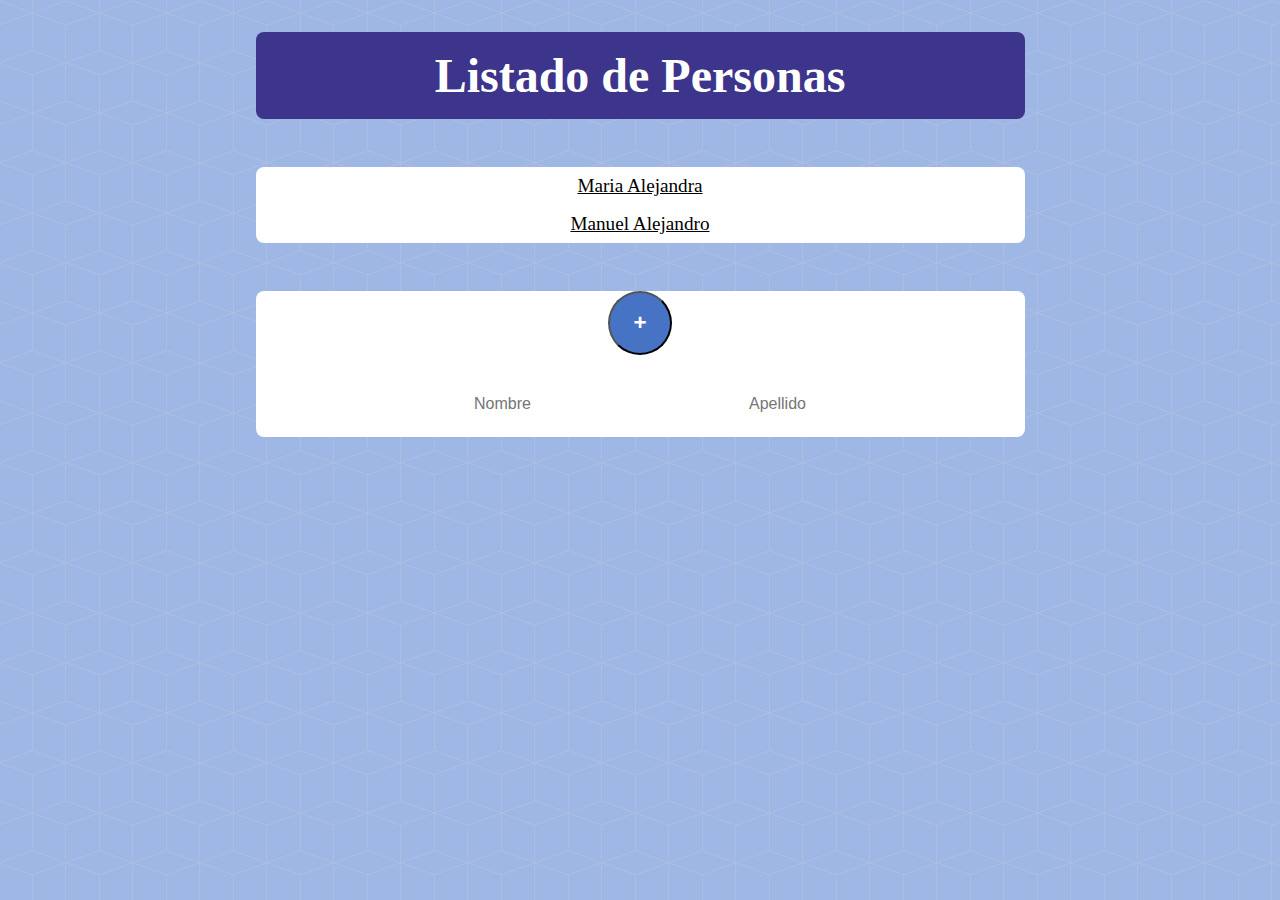
==== 13-Aplicaciones/Listado-Personas/index.html @ 4e23393d "projecto lisatdo de personas" ====
<!DOCTYPE html>
<html lang="en">
  <head>
    <meta charset="UTF-8" />
    <meta http-equiv="X-UA-Compatible" content="IE=edge" />
    <meta name="viewport" content="width=device-width, initial-scale=1.0" />
    <title>Listado de Personas</title>
    <link rel="stylesheet" href="./css/style.css" />
  </head>
  <body>
    <header class="header">
      <h1>Listado de Personas</h1>
    </header>
    <section class="main">
      <article class="personas">
        <ul>
          <li>Maria Alejandra</li>
          <li>Manuel Alejandro</li>
        </ul>
      </article>
      <article class="creador">
        <button onclick="crear()">+</button>
        <input
          type="text"
          name="nombre"
          id="nombre"
          class="inputs"
          placeholder="Nombre"
        />
        <input
          type="text"
          name="apellido"
          id="apellido"
          placeholder="Apellido"
          class="inputs"
        />
      </article>
    </section>
    <script src="./script/script.js"></script>
  </body>
</html>
---- 13-Aplicaciones/Listado-Personas/css/style.css ----
* {
  box-sizing: border-box;
  margin: 0;
  padding: 0;
}

ul {
  list-style: none;
}

h1,
h2,
h3,
h4 {
  font-size: 1rem;
}

button {
  display: block;
}

body {
  background-image: url(../fondo.png);
  background-color: #9eb7e5;
  width: 80vw;
  max-width: 769px;
  min-width: 452px;
  margin: 2rem auto;
}

/**Header*/
.header {
  text-align: center;
  margin-bottom: 3rem;
}

.header h1 {
  font-size: 3rem;
  padding: 1rem;
  color: white;
  background: #3d348b;
  border-radius: 0.5rem;
}

/**Article Personas*/
.personas {
  border-radius: 0.5rem;
  background-color: white;
  text-align: center;
  margin-bottom: 3rem;
}

.personas li {
  padding: 0.5rem;
  font-size: 1.2rem;
  text-decoration: underline;
}

/**Article Creador*/
.creador {
  background-color: white;
  border-radius: 0.5rem;
  background-color: white;
  text-align: center;
}

.inputs {
  border: none;
  text-align: center;
  border-radius: 0.5rem;
  margin: 0.5rem 1rem;
  padding: 1rem;
  font-size: 1rem;
}

.creador button {
  width: 4rem;
  height: 4rem;
  margin: 1rem auto;
  font-size: 1.4rem;
  font-weight: bolder;
  padding: 1rem;
  border-radius: 50%;
  color: white;
  background-color: #4773c4;
  transition: all linear 0.5s;
}
.creador button:hover {
  color: white;
  background-color: #3d348b;
  transform: scale(1.1);
}
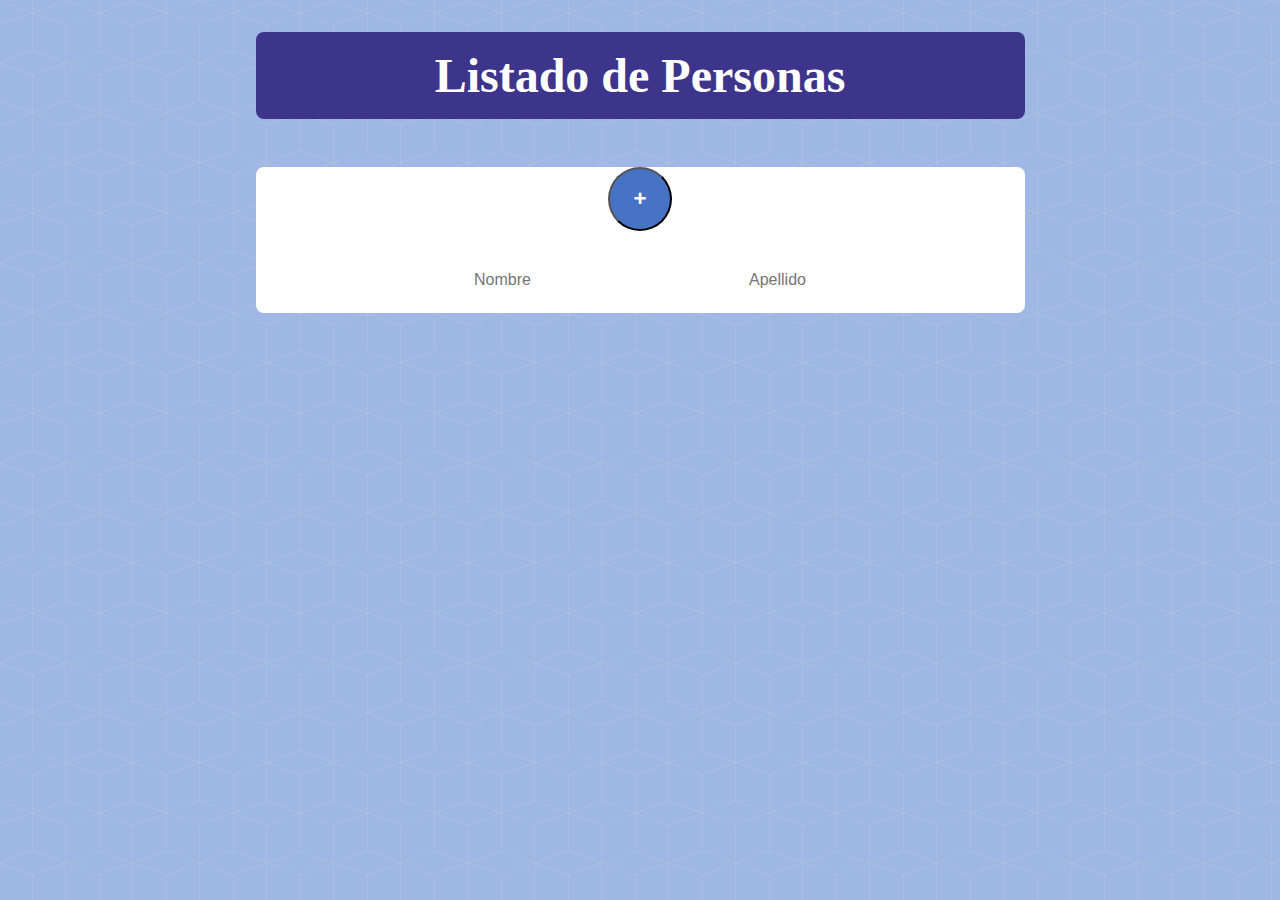
==== commit 8c1315dc: "Listado Personas: final" ====
--- a/13-Aplicaciones/Listado-Personas/index.html
+++ b/13-Aplicaciones/Listado-Personas/index.html
@@ -13,9 +13,8 @@
     </header>
     <section class="main">
       <article class="personas">
-        <ul>
-          <li>Maria Alejandra</li>
-          <li>Manuel Alejandro</li>
+        <ul id="lista">
+          <!-- <li>Maria Alejandra</li> -->
         </ul>
       </article>
       <article class="creador">
@@ -36,6 +35,7 @@
         />
       </article>
     </section>
+    <script src="./script/persona.js"></script>
     <script src="./script/script.js"></script>
   </body>
 </html>
--- a/13-Aplicaciones/Listado-Personas/css/style.css
+++ b/13-Aplicaciones/Listado-Personas/css/style.css
@@ -5,7 +5,7 @@
 }
 
 ul {
-  list-style: none;
+  list-style: decimal;
 }
 
 h1,
@@ -54,6 +54,7 @@
   padding: 0.5rem;
   font-size: 1.2rem;
   text-decoration: underline;
+  text-transform: capitalize;
 }
 
 /**Article Creador*/
